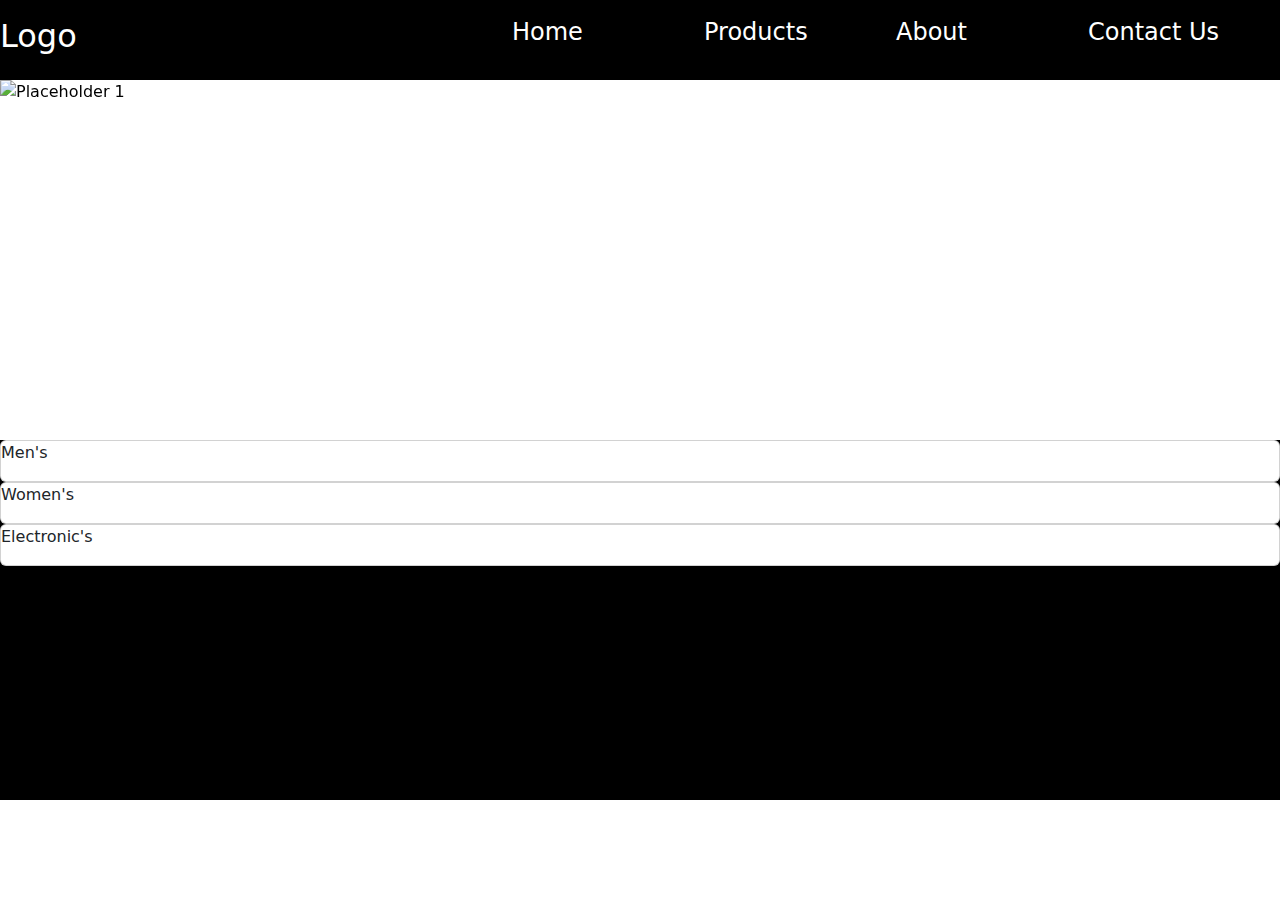
==== Home/Home.Html @ ce70dded "First Commit" ====
<!DOCTYPE html>
<html lang="en">
<head>
    <meta charset="UTF-8">
    <meta name="viewport" content="width=device-width, initial-scale=1.0">
    <title>AllInOneStore</title>
    <link href="https://cdn.jsdelivr.net/npm/bootstrap@5.3.3/dist/css/bootstrap.min.css" rel="stylesheet" integrity="sha384-QWTKZyjpPEjISv5WaRU9OFeRpok6YctnYmDr5pNlyT2bRjXh0JMhjY6hW+ALEwIH" crossorigin="anonymous">
    <link rel="stylesheet" href="./Scss/Home.css">
</head>
<body>

    <nav>
        <h4>
            Logo
        </h4>

        <ul>
            <li><a href="./Home.Html">Home</a></li>
            <li><a href="../Products/Products.Html">Products</a></li>
            <li><a href="../About/About.Html">About</a></li>
            <li><a href="../Contact Us/Contact.Html ">Contact Us</a></li>
        </ul>
        <button onclick="OpenNav()">Nav</button>
    </nav>

    <div id="carouselExampleIndicators" class="carousel slide">
        <div class="carousel-indicators">
          <button type="button" data-bs-target="#carouselExampleIndicators" data-bs-slide-to="0" class="active" aria-current="true" aria-label="Slide 1"></button>
          <button type="button" data-bs-target="#carouselExampleIndicators" data-bs-slide-to="1" aria-label="Slide 2"></button>
          <button type="button" data-bs-target="#carouselExampleIndicators" data-bs-slide-to="2" aria-label="Slide 3"></button>
        </div>
        <div class="carousel-inner change">
          <div class="carousel-item active">
            <img src="https://picsum.photos/800/400" class="d-block w-100" alt="Placeholder 1">
          </div>
          <div class="carousel-item">
            <img src="https://picsum.photos/800/400" class="d-block w-100" alt="Placeholder 2">
          </div>
          <div class="carousel-item">
            <img src="https://picsum.photos/800/400" class="d-block w-100" alt="Placeholder 3">
          </div>
        </div>
        <button class="carousel-control-prev" type="button" data-bs-target="#carouselExampleIndicators" data-bs-slide="prev">
          <span class="carousel-control-prev-icon" aria-hidden="true"></span>
          <span class="visually-hidden">Previous</span>
        </button>
        <button class="carousel-control-next" type="button" data-bs-target="#carouselExampleIndicators" data-bs-slide="next">
          <span class="carousel-control-next-icon" aria-hidden="true"></span>
          <span class="visually-hidden">Next</span>
        </button>
      </div>
      

      <div id="Box">
        <div class="card">
          <img src="https://fakestoreapi.com/img/71li-ujtlUL._AC_UX679_.jpg" alt="">
          <p>Men's</p>
      </div>
      <div class="card">
        <img src="https://fakestoreapi.com/img/71YAIFU48IL._AC_UL640_QL65_ML3_.jpg" alt="">
        <p>Women's</p>
      </div>
      
      <div class="card">
        <img src="https://fakestoreapi.com/img/71kWymZ+c+L._AC_SX679_.jpg" alt="">
      <p>Electronic's</p>
      </div>
      
      </div>

</body>
<script src="https://cdn.jsdelivr.net/npm/bootstrap@5.3.3/dist/js/bootstrap.bundle.min.js" integrity="sha384-YvpcrYf0tY3lHB60NNkmXc5s9fDVZLESaAA55NDzOxhy9GkcIdslK1eN7N6jIeHz" crossorigin="anonymous"></script>
<script src="./Home.js"></script>
</html>
---- Home/Scss/Home.css ----
* {
  margin: 0;
  padding: 0;
  box-sizing: border-box;
}

body {
  background-color: white;
  color: black;
}

nav {
  background-color: black;
  color: white;
  display: flex;
  align-items: center;
  justify-content: space-between;
  height: 80px;
}
nav h4 {
  font-size: 2rem;
}
nav ul {
  list-style: none;
  display: flex;
  align-items: center;
  justify-content: space-between;
  width: 800px;
}
nav li {
  width: 100%;
}
nav a {
  text-decoration: none;
  color: white;
  font-size: 1.5rem;
}
nav li :hover {
  background-color: white;
  color: black;
  border-radius: 5px;
  transition: 0.8s;
}
nav button {
  display: none;
}

@media screen and (max-width: 878px) {
  nav {
    flex-direction: column;
  }
  nav ul {
    justify-content: space-evenly;
  }
  nav ul li {
    display: flex;
    align-items: center;
    justify-content: space-evenly;
  }
}
@media screen and (max-width: 800px) {
  nav {
    height: -moz-fit-content;
    height: fit-content;
    min-height: 80px;
    position: relative;
  }
  nav ul {
    display: flex;
    align-items: center;
    justify-content: center;
    flex-direction: column;
    width: 100%;
    height: -moz-fit-content;
    height: fit-content;
  }
  nav ul li {
    display: flex;
    align-items: center;
    justify-content: center;
    height: -moz-fit-content;
    height: fit-content;
    margin: 5px;
    padding: 4px;
    display: none;
    transition: 0.5s;
  }
  nav button {
    display: inline;
    position: absolute;
    right: 5px;
    top: 5px;
  }
}
.display {
  display: flex;
  animation: anim 2s;
}

@keyframes anim {
  from {
    display: none;
    transform: rotate(45deg);
    display: flex;
    align-items: center;
    font-size: 1rem;
    -webkit-text-decoration: dotted;
            text-decoration: dotted;
    text-decoration-line: underline;
  }
  to {
    display: inline;
    transform: rotate(0deg);
    display: flex;
    align-items: center;
    font-size: 1rem;
    -webkit-text-decoration: solid;
            text-decoration: solid;
    text-decoration-line: underline;
  }
}
.image {
  height: -moz-fit-content;
  height: fit-content;
  -o-object-fit: cover;
     object-fit: cover;
  -o-object-position: center;
     object-position: center;
  width: -moz-fit-content;
  width: fit-content;
}

.background {
  background-color: black;
  display: flex;
  align-items: center;
}

#carouselExampleIndicators {
  height: 40vh;
  width: 100vw;
}

.change {
  height: 100%;
  width: 100%;
  -o-object-fit: contain;
     object-fit: contain;
  -o-object-position: center;
     object-position: center;
}

#Box {
  height: 40vh;
  width: 100vw;
  background-color: black;
}/*# sourceMappingURL=Home.css.map */
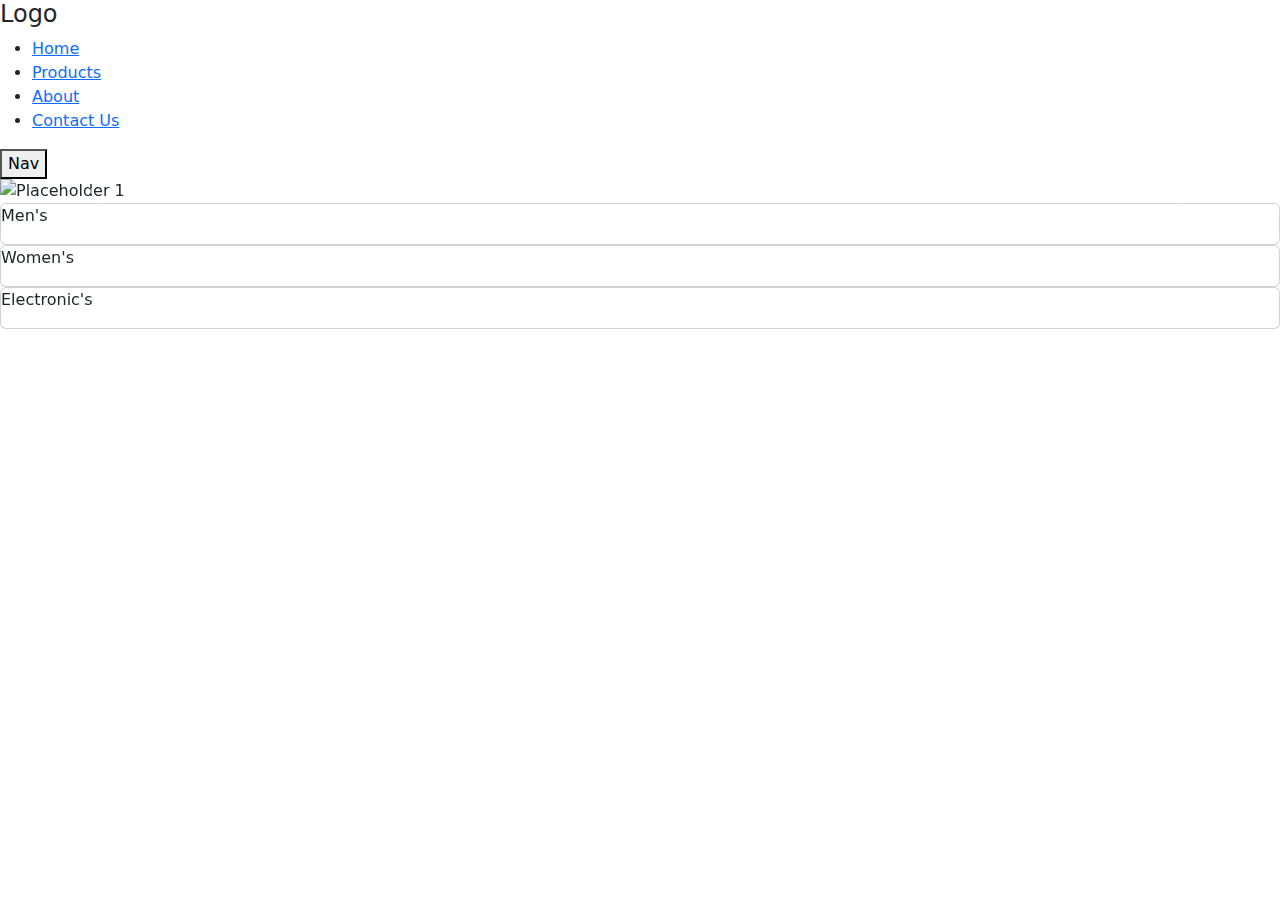
==== commit e862a24c: "Update Home.Html" ====
--- a/Home/Home.Html
+++ b/Home/Home.Html
@@ -5,7 +5,7 @@
     <meta name="viewport" content="width=device-width, initial-scale=1.0">
     <title>AllInOneStore</title>
     <link href="https://cdn.jsdelivr.net/npm/bootstrap@5.3.3/dist/css/bootstrap.min.css" rel="stylesheet" integrity="sha384-QWTKZyjpPEjISv5WaRU9OFeRpok6YctnYmDr5pNlyT2bRjXh0JMhjY6hW+ALEwIH" crossorigin="anonymous">
-    <link rel="stylesheet" href="./Scss/Home.css">
+    <link rel="stylesheet" href="Home.css">
 </head>
 <body>
 
@@ -15,10 +15,10 @@
         </h4>
 
         <ul>
-            <li><a href="./Home.Html">Home</a></li>
-            <li><a href="../Products/Products.Html">Products</a></li>
-            <li><a href="../About/About.Html">About</a></li>
-            <li><a href="../Contact Us/Contact.Html ">Contact Us</a></li>
+            <li><a href="Home.Html">Home</a></li>
+            <li><a href="Products.Html">Products</a></li>
+            <li><a href="About.Html">About</a></li>
+            <li><a href="Contact.Html ">Contact Us</a></li>
         </ul>
         <button onclick="OpenNav()">Nav</button>
     </nav>
@@ -71,4 +71,4 @@
 </body>
 <script src="https://cdn.jsdelivr.net/npm/bootstrap@5.3.3/dist/js/bootstrap.bundle.min.js" integrity="sha384-YvpcrYf0tY3lHB60NNkmXc5s9fDVZLESaAA55NDzOxhy9GkcIdslK1eN7N6jIeHz" crossorigin="anonymous"></script>
 <script src="./Home.js"></script>
-</html>+</html>
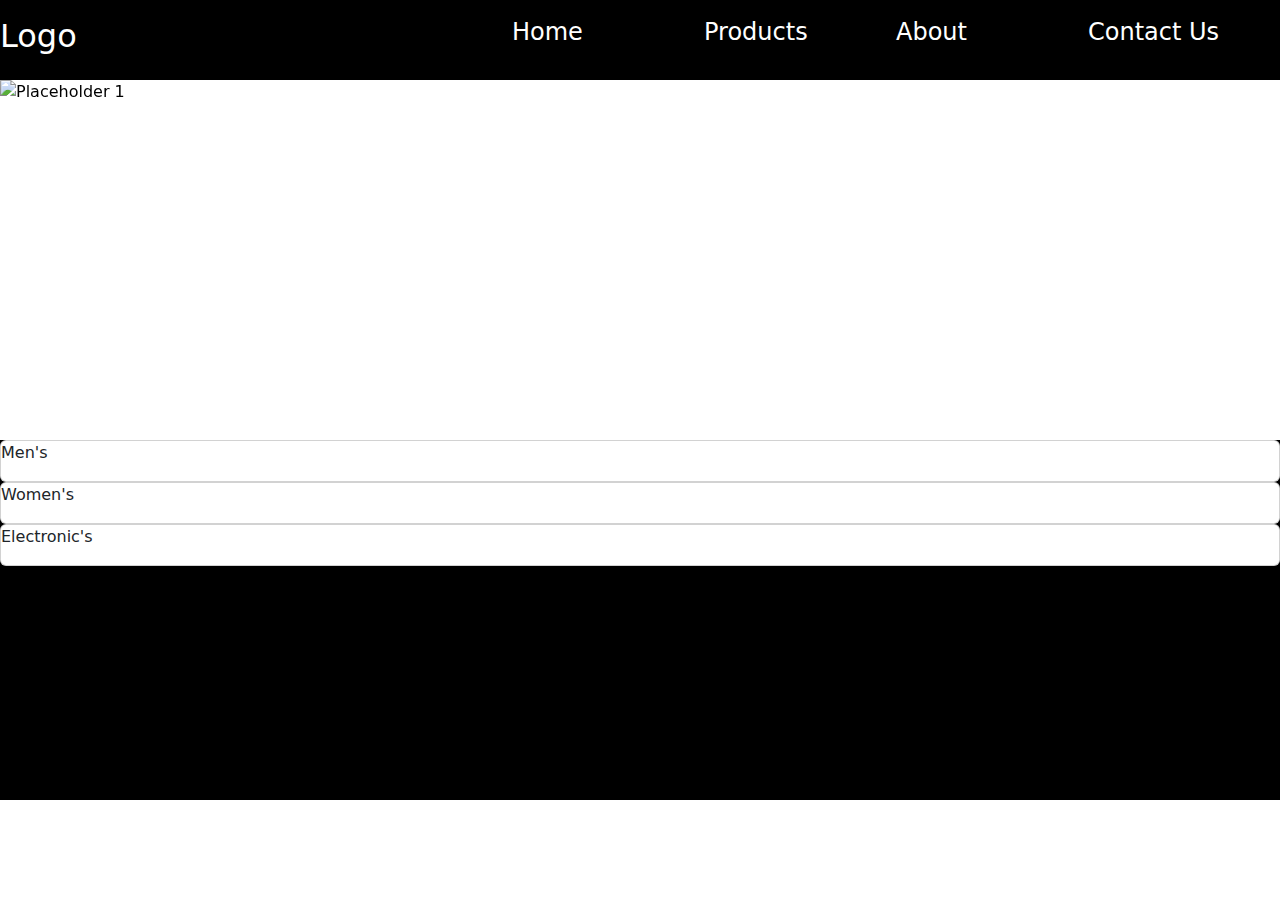
==== commit 53adde8f: "Update Home.Html" ====
--- a/Home/Home.Html
+++ b/Home/Home.Html
@@ -5,7 +5,7 @@
     <meta name="viewport" content="width=device-width, initial-scale=1.0">
     <title>AllInOneStore</title>
     <link href="https://cdn.jsdelivr.net/npm/bootstrap@5.3.3/dist/css/bootstrap.min.css" rel="stylesheet" integrity="sha384-QWTKZyjpPEjISv5WaRU9OFeRpok6YctnYmDr5pNlyT2bRjXh0JMhjY6hW+ALEwIH" crossorigin="anonymous">
-    <link rel="stylesheet" href="Home.css">
+    <link rel="stylesheet" href="./Scss/Home.css">
 </head>
 <body>
 
@@ -16,9 +16,9 @@
 
         <ul>
             <li><a href="Home.Html">Home</a></li>
-            <li><a href="Products.Html">Products</a></li>
-            <li><a href="About.Html">About</a></li>
-            <li><a href="Contact.Html ">Contact Us</a></li>
+            <li><a href="./Products/Products.Html">Products</a></li>
+            <li><a href="./About/About.Html">About</a></li>
+            <li><a href="./Contact Us/Contact.Html ">Contact Us</a></li>
         </ul>
         <button onclick="OpenNav()">Nav</button>
     </nav>
@@ -70,5 +70,5 @@
 
 </body>
 <script src="https://cdn.jsdelivr.net/npm/bootstrap@5.3.3/dist/js/bootstrap.bundle.min.js" integrity="sha384-YvpcrYf0tY3lHB60NNkmXc5s9fDVZLESaAA55NDzOxhy9GkcIdslK1eN7N6jIeHz" crossorigin="anonymous"></script>
-<script src="./Home.js"></script>
+<script src="Home.js"></script>
 </html>
--- a/Home/Scss/Home.css
+++ b/Home/Scss/Home.css
@@ -0,0 +1,157 @@
+* {
+  margin: 0;
+  padding: 0;
+  box-sizing: border-box;
+}
+
+body {
+  background-color: white;
+  color: black;
+}
+
+nav {
+  background-color: black;
+  color: white;
+  display: flex;
+  align-items: center;
+  justify-content: space-between;
+  height: 80px;
+}
+nav h4 {
+  font-size: 2rem;
+}
+nav ul {
+  list-style: none;
+  display: flex;
+  align-items: center;
+  justify-content: space-between;
+  width: 800px;
+}
+nav li {
+  width: 100%;
+}
+nav a {
+  text-decoration: none;
+  color: white;
+  font-size: 1.5rem;
+}
+nav li :hover {
+  background-color: white;
+  color: black;
+  border-radius: 5px;
+  transition: 0.8s;
+}
+nav button {
+  display: none;
+}
+
+@media screen and (max-width: 878px) {
+  nav {
+    flex-direction: column;
+  }
+  nav ul {
+    justify-content: space-evenly;
+  }
+  nav ul li {
+    display: flex;
+    align-items: center;
+    justify-content: space-evenly;
+  }
+}
+@media screen and (max-width: 800px) {
+  nav {
+    height: -moz-fit-content;
+    height: fit-content;
+    min-height: 80px;
+    position: relative;
+  }
+  nav ul {
+    display: flex;
+    align-items: center;
+    justify-content: center;
+    flex-direction: column;
+    width: 100%;
+    height: -moz-fit-content;
+    height: fit-content;
+  }
+  nav ul li {
+    display: flex;
+    align-items: center;
+    justify-content: center;
+    height: -moz-fit-content;
+    height: fit-content;
+    margin: 5px;
+    padding: 4px;
+    display: none;
+    transition: 0.5s;
+  }
+  nav button {
+    display: inline;
+    position: absolute;
+    right: 5px;
+    top: 5px;
+  }
+}
+.display {
+  display: flex;
+  animation: anim 2s;
+}
+
+@keyframes anim {
+  from {
+    display: none;
+    transform: rotate(45deg);
+    display: flex;
+    align-items: center;
+    font-size: 1rem;
+    -webkit-text-decoration: dotted;
+            text-decoration: dotted;
+    text-decoration-line: underline;
+  }
+  to {
+    display: inline;
+    transform: rotate(0deg);
+    display: flex;
+    align-items: center;
+    font-size: 1rem;
+    -webkit-text-decoration: solid;
+            text-decoration: solid;
+    text-decoration-line: underline;
+  }
+}
+.image {
+  height: -moz-fit-content;
+  height: fit-content;
+  -o-object-fit: cover;
+     object-fit: cover;
+  -o-object-position: center;
+     object-position: center;
+  width: -moz-fit-content;
+  width: fit-content;
+}
+
+.background {
+  background-color: black;
+  display: flex;
+  align-items: center;
+}
+
+#carouselExampleIndicators {
+  height: 40vh;
+  width: 100vw;
+}
+
+.change {
+  height: 100%;
+  width: 100%;
+  -o-object-fit: contain;
+     object-fit: contain;
+  -o-object-position: center;
+     object-position: center;
+}
+
+#Box {
+  height: 40vh;
+  width: 100vw;
+  background-color: black;
+}/*# sourceMappingURL=Home.css.map */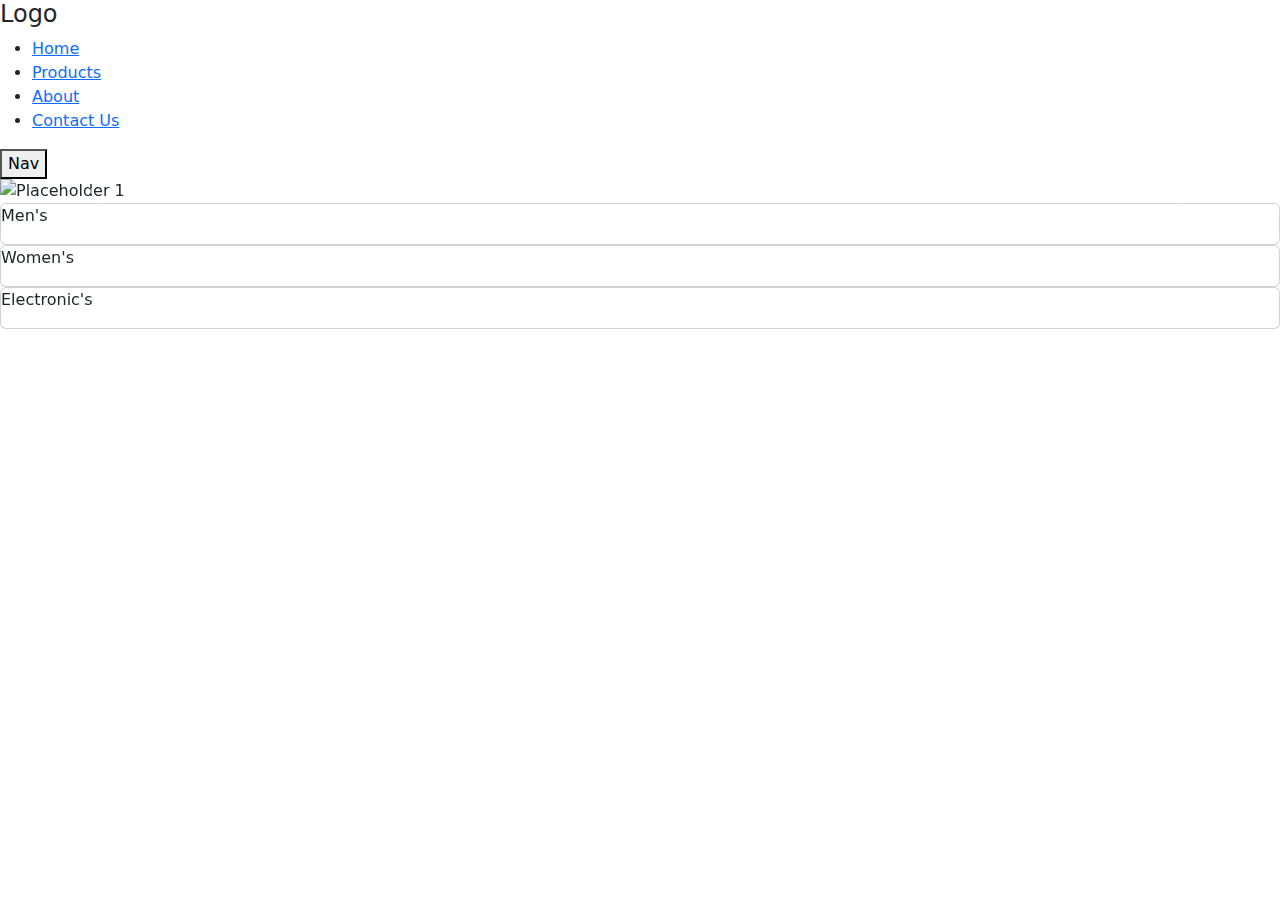
==== commit 3062759b: "Update Home.Html" ====
--- a/Home/Home.Html
+++ b/Home/Home.Html
@@ -5,7 +5,7 @@
     <meta name="viewport" content="width=device-width, initial-scale=1.0">
     <title>AllInOneStore</title>
     <link href="https://cdn.jsdelivr.net/npm/bootstrap@5.3.3/dist/css/bootstrap.min.css" rel="stylesheet" integrity="sha384-QWTKZyjpPEjISv5WaRU9OFeRpok6YctnYmDr5pNlyT2bRjXh0JMhjY6hW+ALEwIH" crossorigin="anonymous">
-    <link rel="stylesheet" href="./Scss/Home.css">
+    <link rel="stylesheet" href="/Scss/Home.css">
 </head>
 <body>
 
@@ -16,9 +16,9 @@
 
         <ul>
             <li><a href="Home.Html">Home</a></li>
-            <li><a href="./Products/Products.Html">Products</a></li>
-            <li><a href="./About/About.Html">About</a></li>
-            <li><a href="./Contact Us/Contact.Html ">Contact Us</a></li>
+            <li><a href="/Products/Products.Html">Products</a></li>
+            <li><a href="/About/About.Html">About</a></li>
+            <li><a href="/Contact Us/Contact.Html ">Contact Us</a></li>
         </ul>
         <button onclick="OpenNav()">Nav</button>
     </nav>
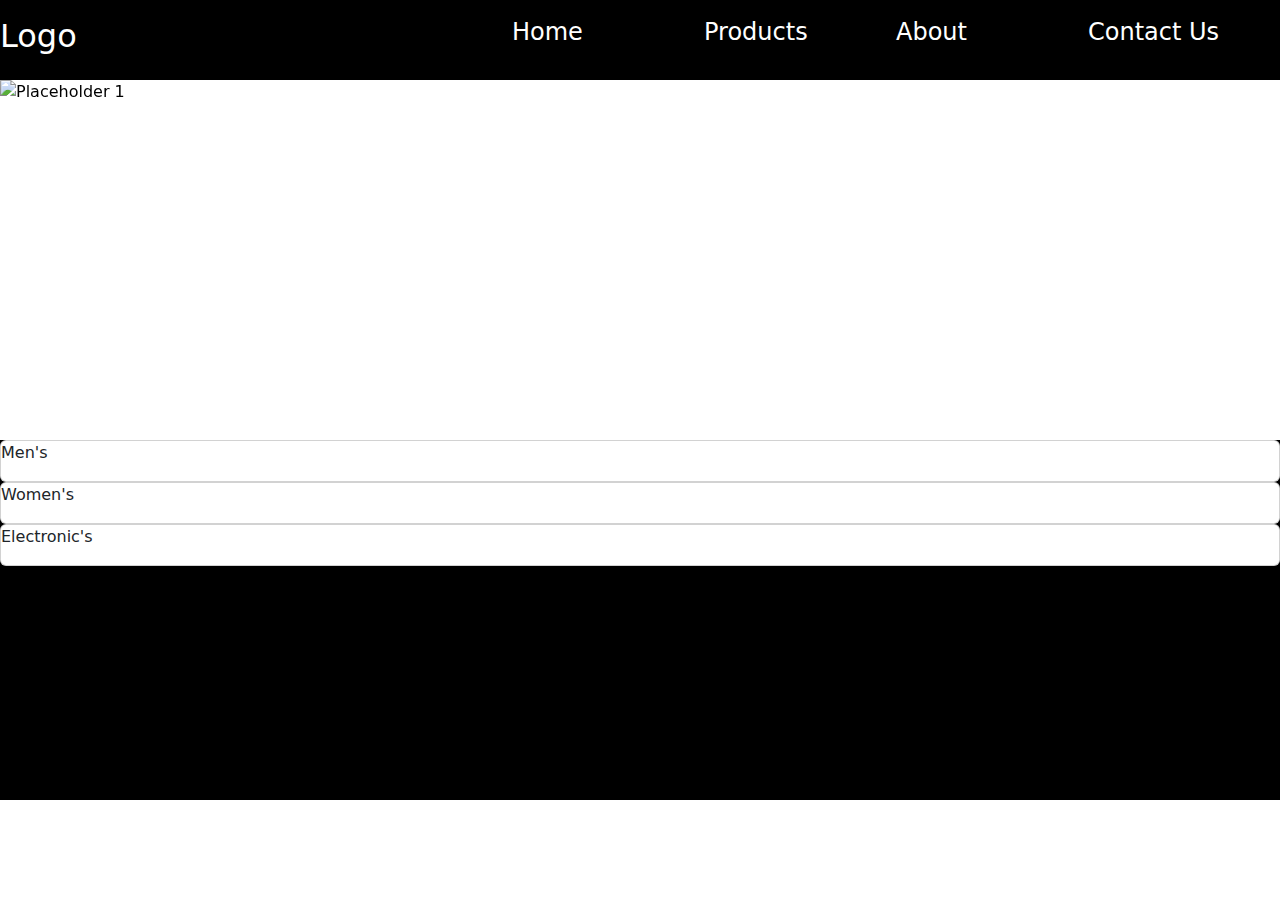
==== commit aea018da: "commit" ====
--- a/Home/Home.Html
+++ b/Home/Home.Html
@@ -5,7 +5,7 @@
     <meta name="viewport" content="width=device-width, initial-scale=1.0">
     <title>AllInOneStore</title>
     <link href="https://cdn.jsdelivr.net/npm/bootstrap@5.3.3/dist/css/bootstrap.min.css" rel="stylesheet" integrity="sha384-QWTKZyjpPEjISv5WaRU9OFeRpok6YctnYmDr5pNlyT2bRjXh0JMhjY6hW+ALEwIH" crossorigin="anonymous">
-    <link rel="stylesheet" href="/Scss/Home.css">
+    <link rel="stylesheet" href="./Scss/Home.css">
 </head>
 <body>
 
@@ -15,10 +15,10 @@
         </h4>
 
         <ul>
-            <li><a href="Home.Html">Home</a></li>
-            <li><a href="/Products/Products.Html">Products</a></li>
-            <li><a href="/About/About.Html">About</a></li>
-            <li><a href="/Contact Us/Contact.Html ">Contact Us</a></li>
+            <li><a href="../Home.Html">Home</a></li>
+            <li><a href="../Products/Products.Html">Products</a></li>
+            <li><a href="../About/About.Html">About</a></li>
+            <li><a href="../Contact Us/Contact.Html ">Contact Us</a></li>
         </ul>
         <button onclick="OpenNav()">Nav</button>
     </nav>
@@ -70,5 +70,5 @@
 
 </body>
 <script src="https://cdn.jsdelivr.net/npm/bootstrap@5.3.3/dist/js/bootstrap.bundle.min.js" integrity="sha384-YvpcrYf0tY3lHB60NNkmXc5s9fDVZLESaAA55NDzOxhy9GkcIdslK1eN7N6jIeHz" crossorigin="anonymous"></script>
-<script src="Home.js"></script>
-</html>
+<script src="./Home.js"></script>
+</html>--- a/Home/Scss/Home.css
+++ b/Home/Scss/Home.css
@@ -0,0 +1,157 @@
+* {
+  margin: 0;
+  padding: 0;
+  box-sizing: border-box;
+}
+
+body {
+  background-color: white;
+  color: black;
+}
+
+nav {
+  background-color: black;
+  color: white;
+  display: flex;
+  align-items: center;
+  justify-content: space-between;
+  height: 80px;
+}
+nav h4 {
+  font-size: 2rem;
+}
+nav ul {
+  list-style: none;
+  display: flex;
+  align-items: center;
+  justify-content: space-between;
+  width: 800px;
+}
+nav li {
+  width: 100%;
+}
+nav a {
+  text-decoration: none;
+  color: white;
+  font-size: 1.5rem;
+}
+nav li :hover {
+  background-color: white;
+  color: black;
+  border-radius: 5px;
+  transition: 0.8s;
+}
+nav button {
+  display: none;
+}
+
+@media screen and (max-width: 878px) {
+  nav {
+    flex-direction: column;
+  }
+  nav ul {
+    justify-content: space-evenly;
+  }
+  nav ul li {
+    display: flex;
+    align-items: center;
+    justify-content: space-evenly;
+  }
+}
+@media screen and (max-width: 800px) {
+  nav {
+    height: -moz-fit-content;
+    height: fit-content;
+    min-height: 80px;
+    position: relative;
+  }
+  nav ul {
+    display: flex;
+    align-items: center;
+    justify-content: center;
+    flex-direction: column;
+    width: 100%;
+    height: -moz-fit-content;
+    height: fit-content;
+  }
+  nav ul li {
+    display: flex;
+    align-items: center;
+    justify-content: center;
+    height: -moz-fit-content;
+    height: fit-content;
+    margin: 5px;
+    padding: 4px;
+    display: none;
+    transition: 0.5s;
+  }
+  nav button {
+    display: inline;
+    position: absolute;
+    right: 5px;
+    top: 5px;
+  }
+}
+.display {
+  display: flex;
+  animation: anim 2s;
+}
+
+@keyframes anim {
+  from {
+    display: none;
+    transform: rotate(45deg);
+    display: flex;
+    align-items: center;
+    font-size: 1rem;
+    -webkit-text-decoration: dotted;
+            text-decoration: dotted;
+    text-decoration-line: underline;
+  }
+  to {
+    display: inline;
+    transform: rotate(0deg);
+    display: flex;
+    align-items: center;
+    font-size: 1rem;
+    -webkit-text-decoration: solid;
+            text-decoration: solid;
+    text-decoration-line: underline;
+  }
+}
+.image {
+  height: -moz-fit-content;
+  height: fit-content;
+  -o-object-fit: cover;
+     object-fit: cover;
+  -o-object-position: center;
+     object-position: center;
+  width: -moz-fit-content;
+  width: fit-content;
+}
+
+.background {
+  background-color: black;
+  display: flex;
+  align-items: center;
+}
+
+#carouselExampleIndicators {
+  height: 40vh;
+  width: 100vw;
+}
+
+.change {
+  height: 100%;
+  width: 100%;
+  -o-object-fit: contain;
+     object-fit: contain;
+  -o-object-position: center;
+     object-position: center;
+}
+
+#Box {
+  height: 40vh;
+  width: 100vw;
+  background-color: black;
+}/*# sourceMappingURL=Home.css.map */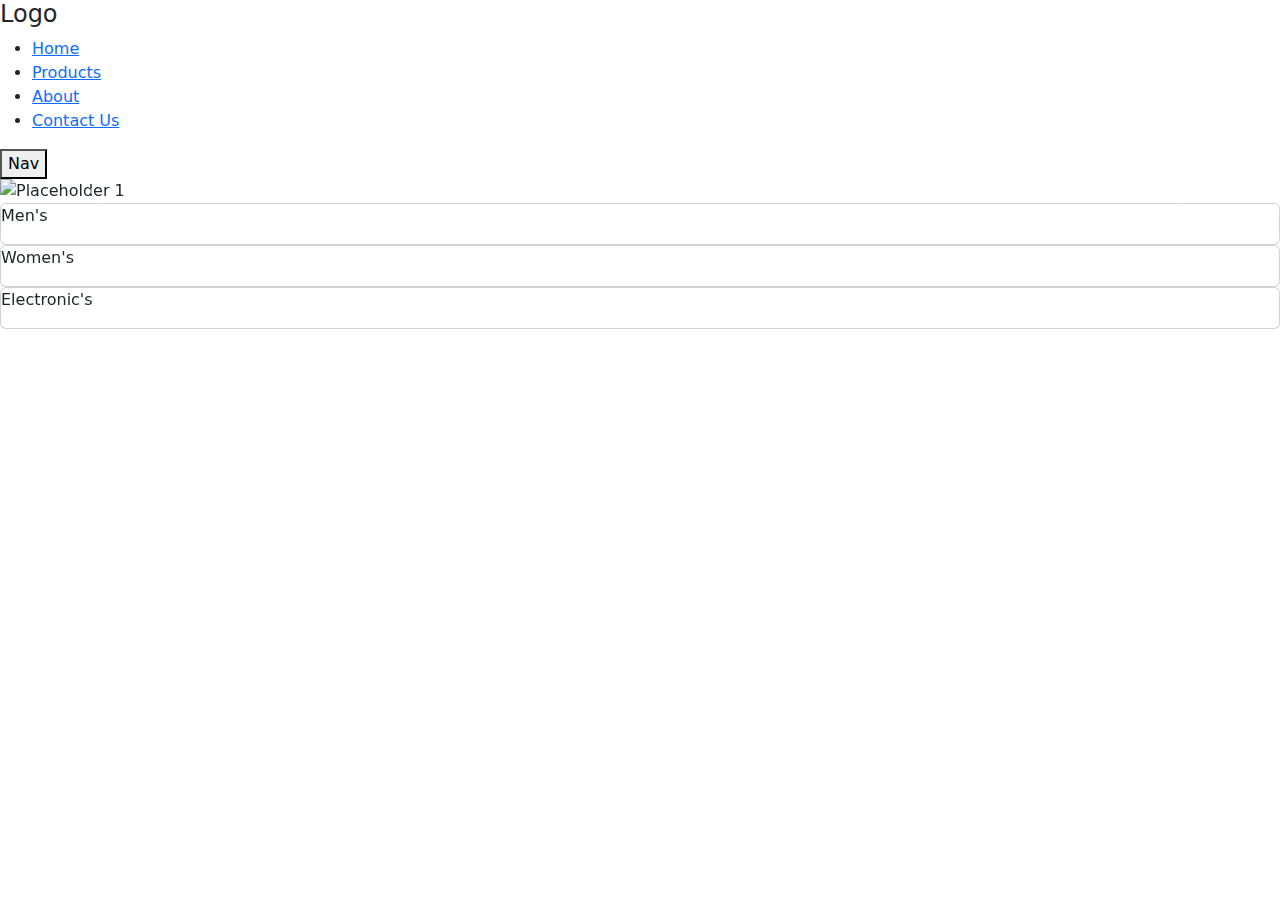
==== commit ff0c5b02: "Merge branch 'main' of https://github.com/Coder1o1/Ecom-Website" ====
--- a/Home/Home.Html
+++ b/Home/Home.Html
@@ -5,7 +5,7 @@
     <meta name="viewport" content="width=device-width, initial-scale=1.0">
     <title>AllInOneStore</title>
     <link href="https://cdn.jsdelivr.net/npm/bootstrap@5.3.3/dist/css/bootstrap.min.css" rel="stylesheet" integrity="sha384-QWTKZyjpPEjISv5WaRU9OFeRpok6YctnYmDr5pNlyT2bRjXh0JMhjY6hW+ALEwIH" crossorigin="anonymous">
-    <link rel="stylesheet" href="./Scss/Home.css">
+    <link rel="stylesheet" href="/Scss/Home.css">
 </head>
 <body>
 
@@ -15,10 +15,10 @@
         </h4>
 
         <ul>
-            <li><a href="../Home.Html">Home</a></li>
-            <li><a href="../Products/Products.Html">Products</a></li>
-            <li><a href="../About/About.Html">About</a></li>
-            <li><a href="../Contact Us/Contact.Html ">Contact Us</a></li>
+            <li><a href="./Home.Html">Home</a></li>
+            <li><a href="./Products/Products.Html">Products</a></li>
+            <li><a href="./About/About.Html">About</a></li>
+            <li><a href="./Contact Us/Contact.Html ">Contact Us</a></li>
         </ul>
         <button onclick="OpenNav()">Nav</button>
     </nav>
@@ -70,5 +70,5 @@
 
 </body>
 <script src="https://cdn.jsdelivr.net/npm/bootstrap@5.3.3/dist/js/bootstrap.bundle.min.js" integrity="sha384-YvpcrYf0tY3lHB60NNkmXc5s9fDVZLESaAA55NDzOxhy9GkcIdslK1eN7N6jIeHz" crossorigin="anonymous"></script>
-<script src="./Home.js"></script>
-</html>+<script src="Home.js"></script>
+</html>
